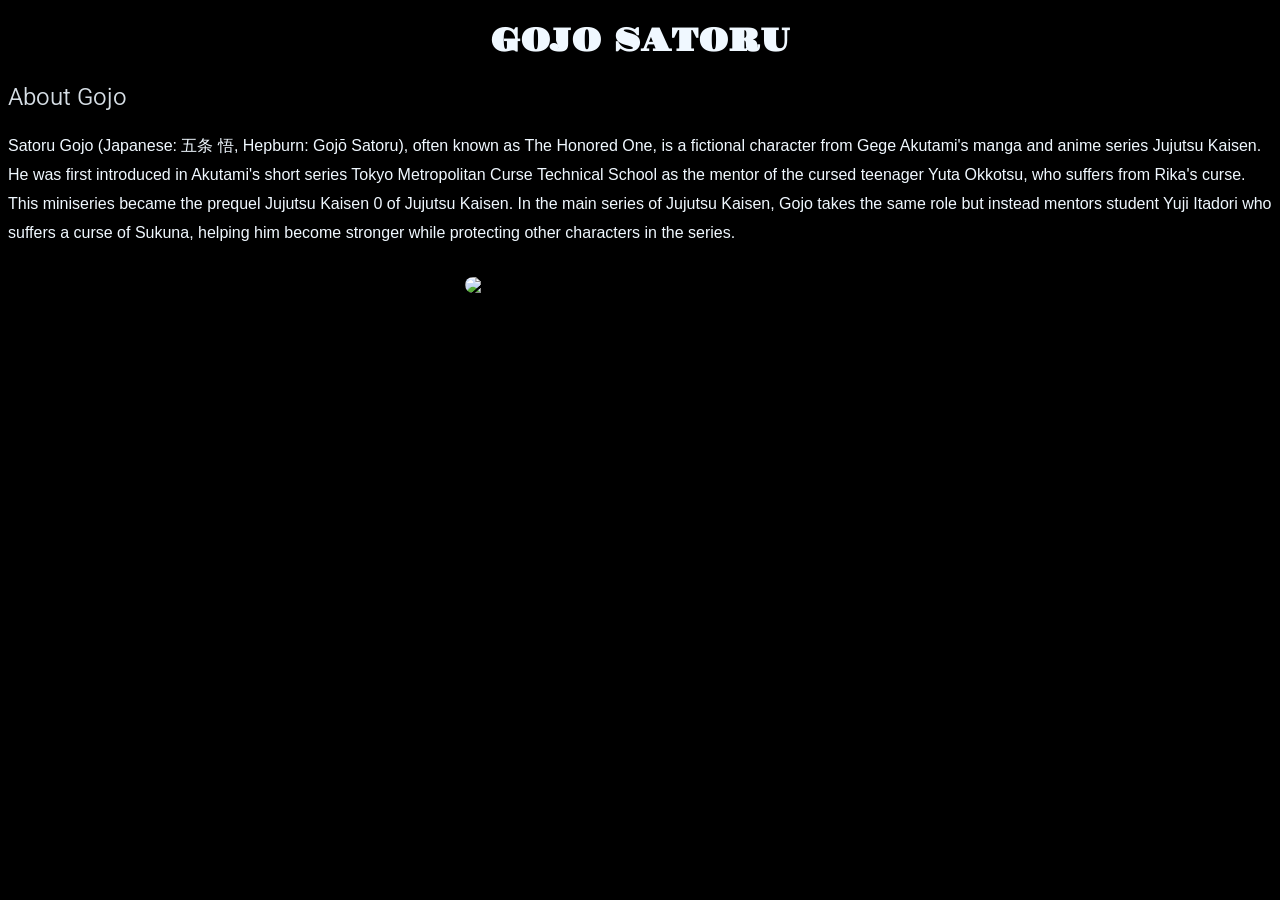
==== gojo.html @ aab91cdc "Updated" ====
<!DOCTYPE html>
<html>
    <head>
        <link rel="stylesheet" href="style.css">
        <link rel="icon" type="image" href="https://encrypted-tbn0.gstatic.com/images?q=tbn:ANd9GcQaJ8c0XVgykd_z9tmRDol-1drqQC-z-L04OQ&s">
        <title>GOJO</title>
    </head>
    <body>
        <h1 class="li"> GOJO SATORU </h1>
        <h2 class="au">About Gojo </h2>
       <p class="ee">Satoru Gojo (Japanese: 五条 悟, Hepburn: Gojō Satoru), often known as The Honored One, is a fictional character from Gege Akutami's manga and anime series Jujutsu Kaisen. He was first introduced in Akutami's short series Tokyo Metropolitan Curse Technical School as the mentor of the cursed teenager Yuta Okkotsu, who suffers from Rika's curse. This miniseries became the prequel Jujutsu Kaisen 0 of Jujutsu Kaisen. In the main series of Jujutsu Kaisen, Gojo takes the same role but instead mentors student Yuji Itadori who suffers a curse of Sukuna, helping him become stronger while protecting other characters in the series.</p>

       <img src="https://pnganime.com/images/download/gojo-training-manga-transparent-png">




    </body>
</html>
---- style.css ----
@import url('https://fonts.googleapis.com/css2?family=Gravitas+One&family=Roboto:ital,wght@0,100..900;1,100..900&display=swap');

body {
    background-color: black;
}
.li {

    font-family: 'Gravitas One', serif;
    text-align: center;
    color: aliceblue;
}

.au {

    font-family:'Roboto', sans-serif;
    font-weight: 350 ; 
    text-align: left;
    color: rgb(214, 222, 229);
}

.ui {

    color: aliceblue;
    text-align:left;
    font-family: 'Courier New', Courier, monospace;
    line-height: 29px;
}

img {

    display: block;      
    margin: 30px auto;   
    width: 350px;         
    height: auto;          
    border-radius: 12px;
    box-shadow: 0 8px 16px rgba(0, 0, 0, 0.2);
    transition: transform 0.3s ease;
}

img:hover {
    transform: scale(1.05);
     overflow: hidden; 
}


ul {

  color: aliceblue;
  font-family: 'Courier New', Courier, monospace;
  line-height: 29px;

}

.zo {

    color: aliceblue;
    font-family: 'Courier New', Courier, monospace;

}



.crew-container {

    display: flex;
    justify-content: center;
    gap: 40px; 
    margin: 30px 0;

}


.crew-item {

    display: flex;
    flex-direction: column;
    align-items: center;
    width: 300px;
    
}


.crew-img {

    width: 100%;
    height: auto;
    margin: 0 0 15px 0 !important; 
    display: block;
}

.ee {

    color: aliceblue;

    font-family:'Gill Sans', 'Gill Sans MT', Calibri, 'Trebuchet MS', sans-serif;

    line-height: 29px;
}
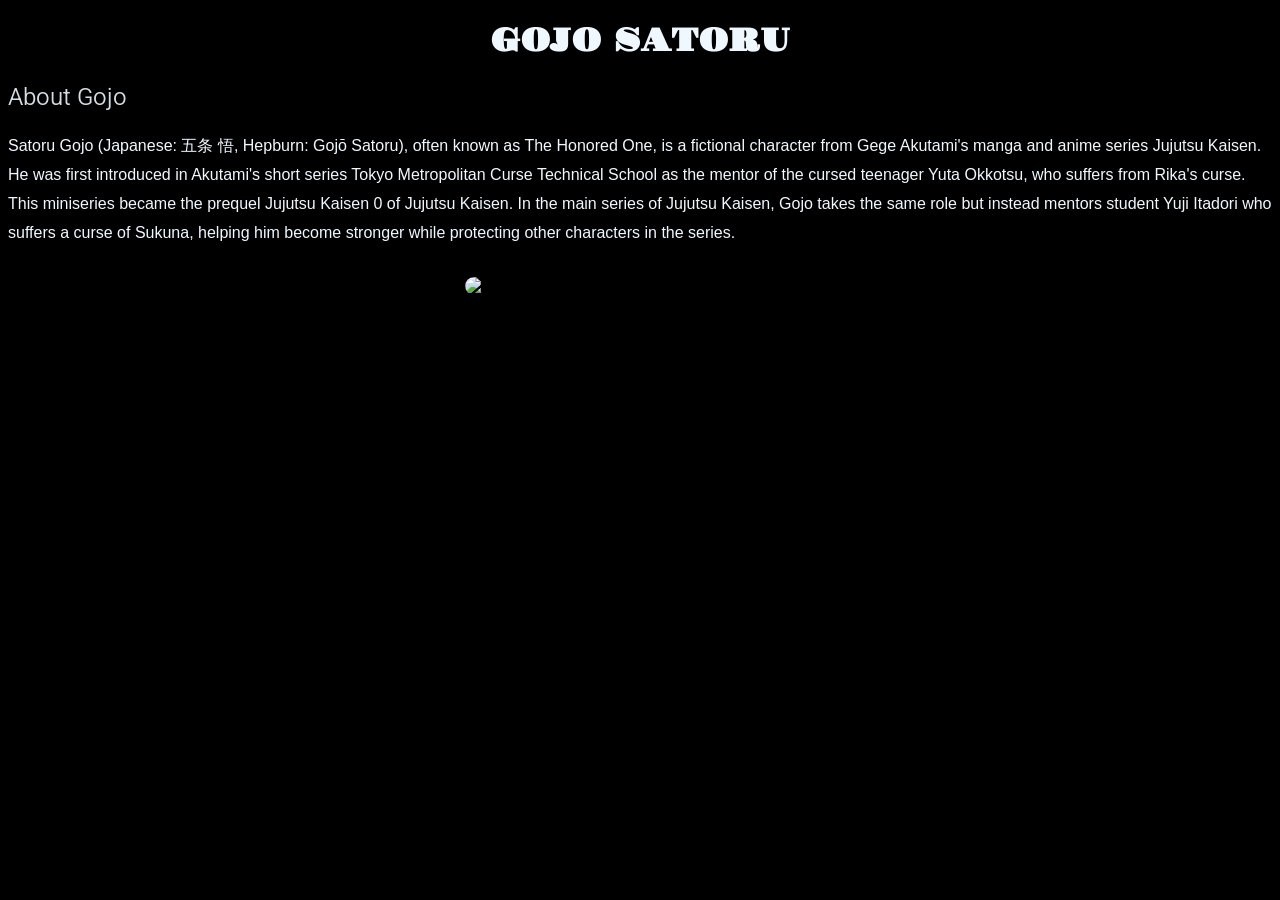
==== commit b6629b25: "Updated" ====
--- a/gojo.html
+++ b/gojo.html
@@ -10,10 +10,7 @@
         <h2 class="au">About Gojo </h2>
        <p class="ee">Satoru Gojo (Japanese: 五条 悟, Hepburn: Gojō Satoru), often known as The Honored One, is a fictional character from Gege Akutami's manga and anime series Jujutsu Kaisen. He was first introduced in Akutami's short series Tokyo Metropolitan Curse Technical School as the mentor of the cursed teenager Yuta Okkotsu, who suffers from Rika's curse. This miniseries became the prequel Jujutsu Kaisen 0 of Jujutsu Kaisen. In the main series of Jujutsu Kaisen, Gojo takes the same role but instead mentors student Yuji Itadori who suffers a curse of Sukuna, helping him become stronger while protecting other characters in the series.</p>
 
-       <img src="https://pnganime.com/images/download/gojo-training-manga-transparent-png">
-
-
-
+       <img src="https://pnganime.com/images/download/gojo-training-manga-transparent-png" alt="gojo ">
 
     </body>
 </html>
--- a/style.css
+++ b/style.css
@@ -95,4 +95,53 @@
     font-family:'Gill Sans', 'Gill Sans MT', Calibri, 'Trebuchet MS', sans-serif;
 
     line-height: 29px;
+}
+
+.ei {
+
+    color: aliceblue;
+    font-family: 'Franklin Gothic Medium', 'Arial Narrow', Arial, sans-serif;
+    line-height: 29px;
+}
+
+.enn {
+
+    color: aliceblue;
+    line-height: 29px;
+    font-family: 'Segoe UI', Tahoma, Geneva, Verdana, sans-serif;
+}
+
+.hy {
+
+    color: aliceblue;
+    font-family: 'Courier New', Courier, monospace;
+    text-decoration: none;
+   text-align: center;
+}
+
+footer {
+
+  background-color: #1b1111;
+
+  color: #ffffff;
+
+  text-align: center;
+
+  padding: 10px 9px;
+
+  font-family:'Courier New', Courier, monospace;
+
+}
+
+
+.cy {
+
+    display: flex;
+
+    justify-content: center;
+
+    gap: 30px; 
+
+    margin: 20px 0 40px 0;
+
 }
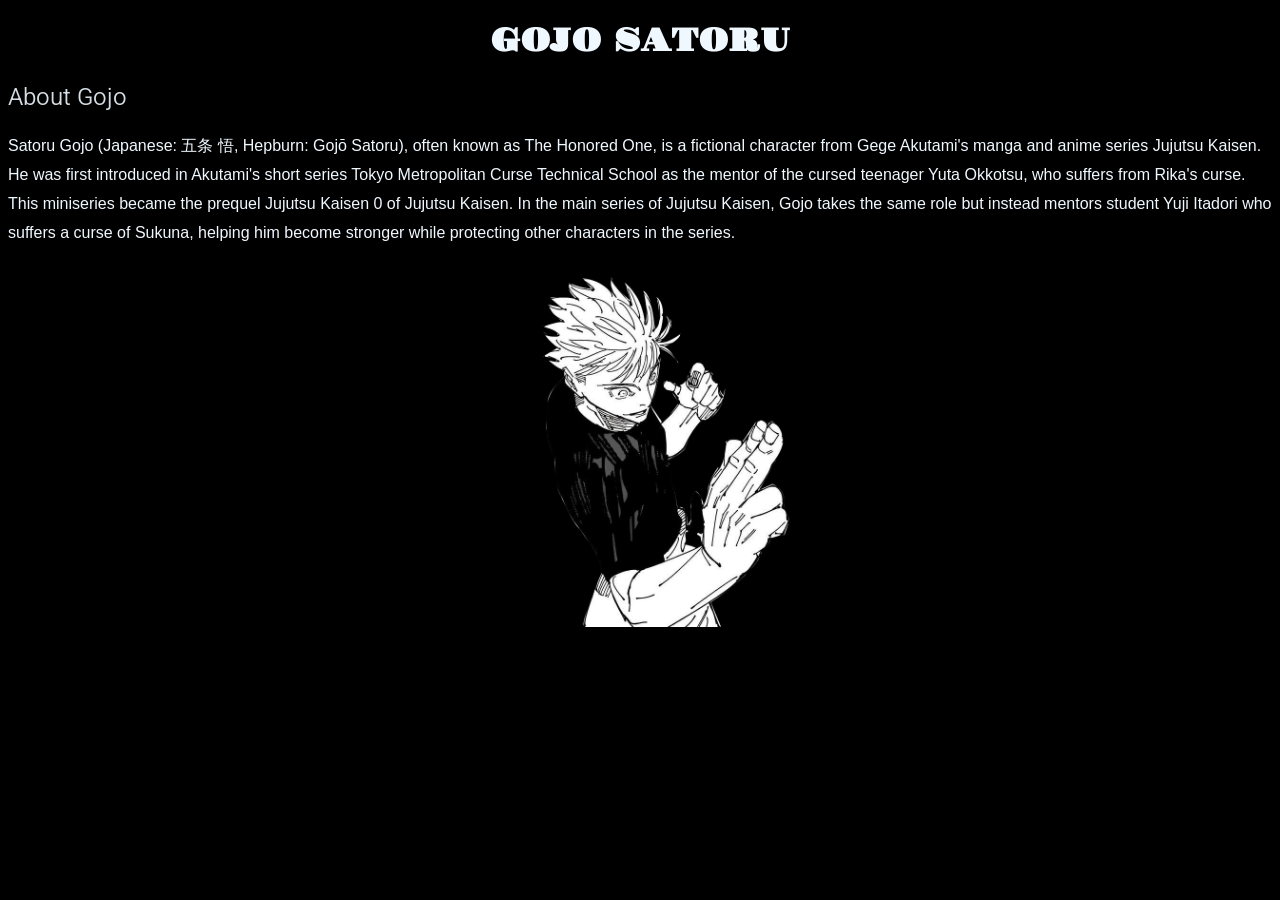
==== commit 277c5158: "Updated" ====
--- a/gojo.html
+++ b/gojo.html
@@ -10,7 +10,7 @@
         <h2 class="au">About Gojo </h2>
        <p class="ee">Satoru Gojo (Japanese: 五条 悟, Hepburn: Gojō Satoru), often known as The Honored One, is a fictional character from Gege Akutami's manga and anime series Jujutsu Kaisen. He was first introduced in Akutami's short series Tokyo Metropolitan Curse Technical School as the mentor of the cursed teenager Yuta Okkotsu, who suffers from Rika's curse. This miniseries became the prequel Jujutsu Kaisen 0 of Jujutsu Kaisen. In the main series of Jujutsu Kaisen, Gojo takes the same role but instead mentors student Yuji Itadori who suffers a curse of Sukuna, helping him become stronger while protecting other characters in the series.</p>
 
-       <img src="https://pnganime.com/images/download/gojo-training-manga-transparent-png" alt="gojo ">
+       <img src="assets/gojo-training.png" alt="gojo ">
 
     </body>
 </html>
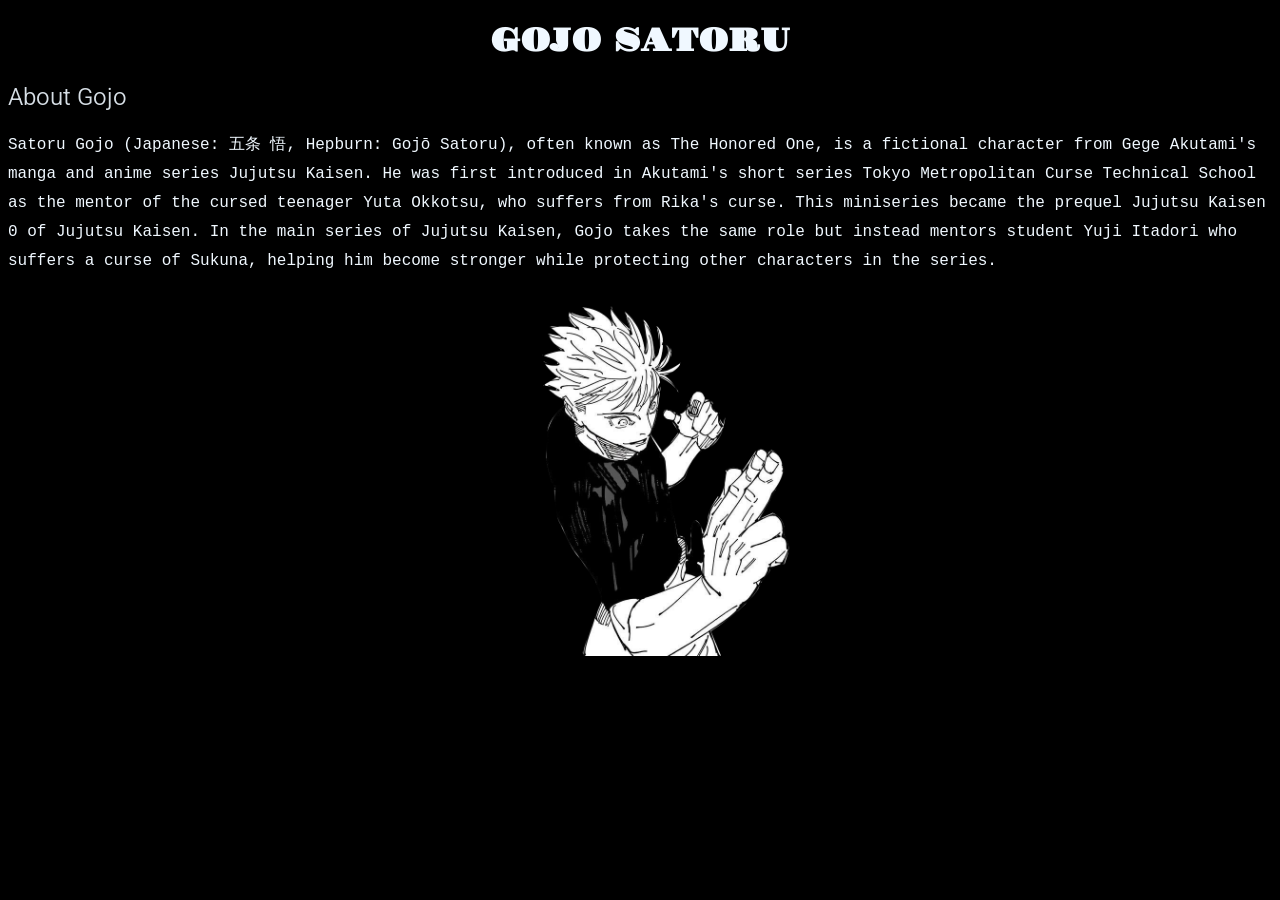
==== commit 387c9762: "Updated" ====
--- a/gojo.html
+++ b/gojo.html
@@ -8,7 +8,7 @@
     <body>
         <h1 class="li"> GOJO SATORU </h1>
         <h2 class="au">About Gojo </h2>
-       <p class="ee">Satoru Gojo (Japanese: 五条 悟, Hepburn: Gojō Satoru), often known as The Honored One, is a fictional character from Gege Akutami's manga and anime series Jujutsu Kaisen. He was first introduced in Akutami's short series Tokyo Metropolitan Curse Technical School as the mentor of the cursed teenager Yuta Okkotsu, who suffers from Rika's curse. This miniseries became the prequel Jujutsu Kaisen 0 of Jujutsu Kaisen. In the main series of Jujutsu Kaisen, Gojo takes the same role but instead mentors student Yuji Itadori who suffers a curse of Sukuna, helping him become stronger while protecting other characters in the series.</p>
+       <p class="ui">Satoru Gojo (Japanese: 五条 悟, Hepburn: Gojō Satoru), often known as The Honored One, is a fictional character from Gege Akutami's manga and anime series Jujutsu Kaisen. He was first introduced in Akutami's short series Tokyo Metropolitan Curse Technical School as the mentor of the cursed teenager Yuta Okkotsu, who suffers from Rika's curse. This miniseries became the prequel Jujutsu Kaisen 0 of Jujutsu Kaisen. In the main series of Jujutsu Kaisen, Gojo takes the same role but instead mentors student Yuji Itadori who suffers a curse of Sukuna, helping him become stronger while protecting other characters in the series.</p>
 
        <img src="assets/gojo-training.png" alt="gojo ">
 
